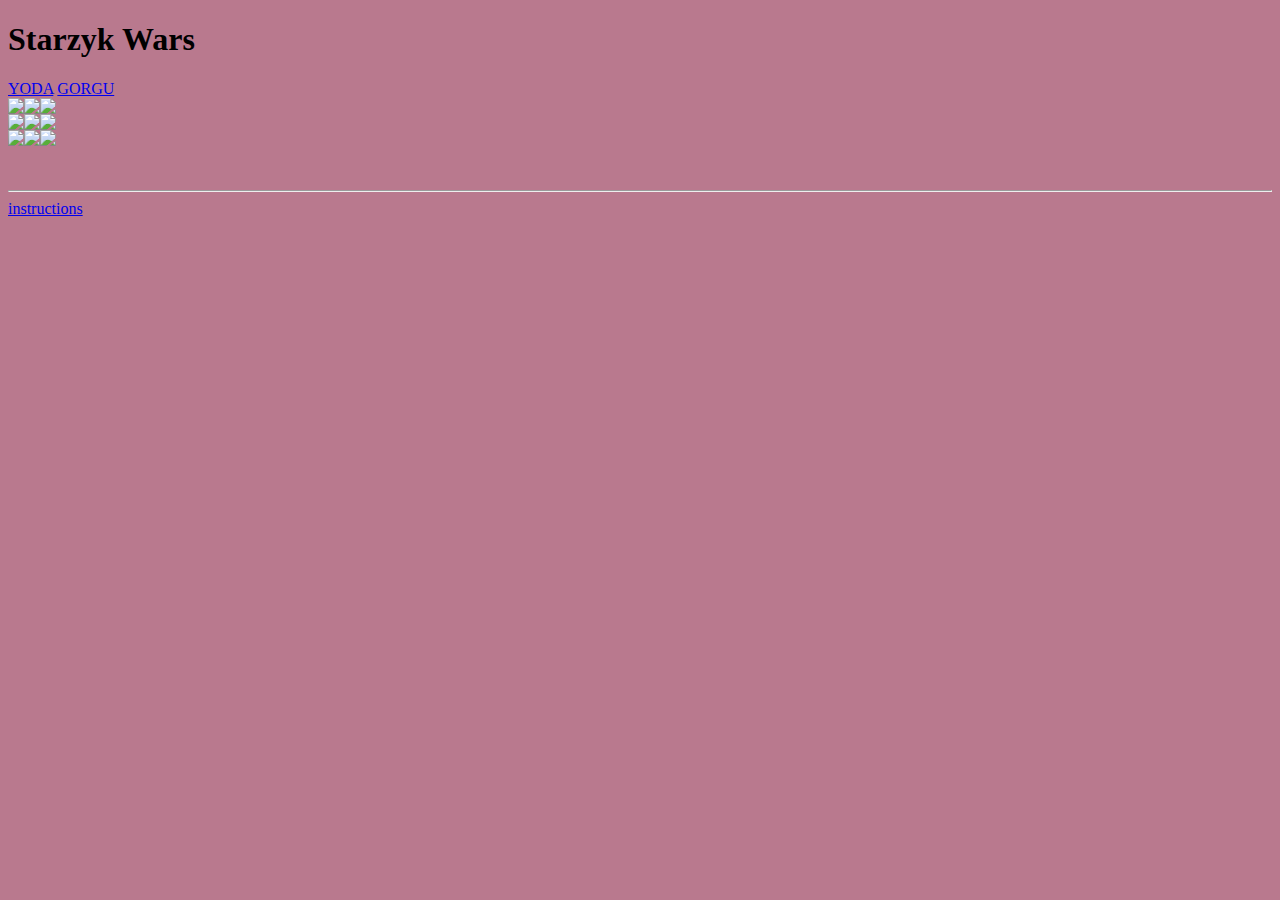
==== index.html @ d4496b77 "abc" ====
<!DOCTYPE html>
<html lang="en">
  <head>
    <meta charset="UTF-8" />
    <meta name="viewport" content="width=device-width, initial-scale=1.0" />
    <meta http-equiv="X-UA-Compatible" content="ie=edge" />
    <link href="style.css" rel="stylesheet" type="text/css" />
    <title>Static Template</title>
  </head>
  <body>
    <h1>Starzyk Wars</h1>
    <nav>
      <a href="index.html">YODA</a>
      <a href="gorgu.html">GORGU</a>

      <!-- add 3 page of starwars hero of your choice -->
    </nav>
    <!-- code here -->
  <div>
      <img src=image/9.png> <img src=image/8.png> <img src=image/7.png> 
  </div>
     
  <div>
     <img src=image/6.png> <img src=image/5.png> <img src=image/4.png> 
    </div>
     
      <div>
        <img src=image/3.png> <img src=image/2.png> <img src=image/1.png>
      </div>
      
   
    <br /><br />
    <hr />
    <a href="instruction.html">instructions</a>
  </body>
</html>
---- style.css ----
@import url("https://fonts.googleapis.com/css?family=Lato|Poller+One&display=swap");

img {
  align-self:center;}

  { .img 
    display: flex;
  justify-content: space-evenly;
  }

@font-face {
  font-family: "SF Distant Galaxy";
  src: url("SFDistantGalaxy.ttf") format("truetype");
}
/* phone */
body {
  background-color: #d1a2b8;
}



h1 {
  font-family: "SF Distant Galaxy";
}



/* computer */


@media screen and (min-width: 900px) {
  body {
    background-color: rgb(185, 121, 142);
  }

  div {
    display: flex;
  flex-direction: row;
  }



}
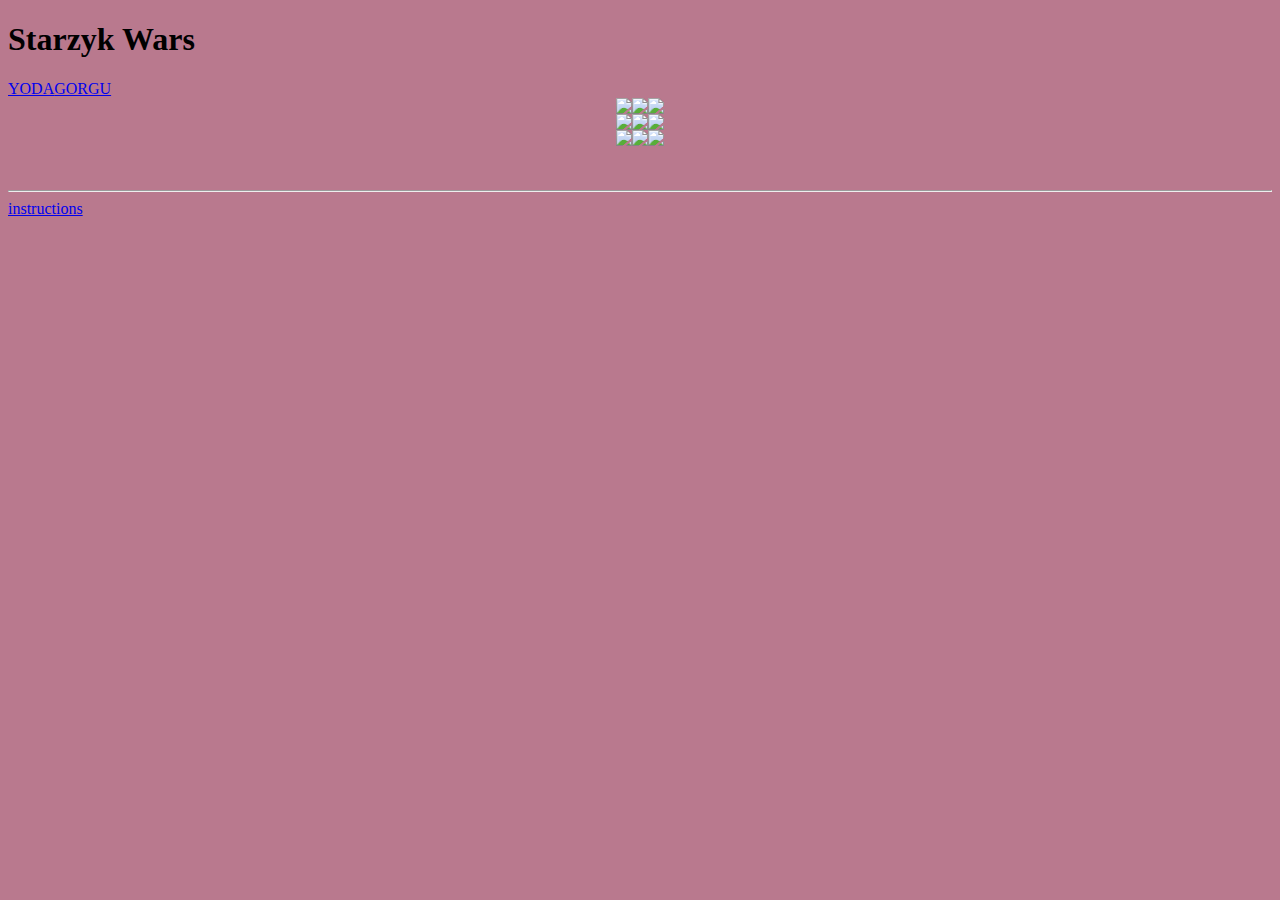
==== commit 642dc17c: "7998" ====
--- a/index.html
+++ b/index.html
@@ -10,21 +10,23 @@
   <body>
     <h1>Starzyk Wars</h1>
     <nav>
+      <div class="texts">
       <a href="index.html">YODA</a>
       <a href="gorgu.html">GORGU</a>
 
       <!-- add 3 page of starwars hero of your choice -->
     </nav>
     <!-- code here -->
-  <div>
+  <div class="image"></div>
+
+  <div class="img">
       <img src=image/9.png> <img src=image/8.png> <img src=image/7.png> 
   </div>
-     
-  <div>
+     <div class="im">
      <img src=image/6.png> <img src=image/5.png> <img src=image/4.png> 
     </div>
      
-      <div>
+      <div class="imge">
         <img src=image/3.png> <img src=image/2.png> <img src=image/1.png>
       </div>
       
--- a/style.css
+++ b/style.css
@@ -3,10 +3,6 @@
 img {
   align-self:center;}
 
-  { .img 
-    display: flex;
-  justify-content: space-evenly;
-  }
 
 @font-face {
   font-family: "SF Distant Galaxy";
@@ -17,16 +13,30 @@
   background-color: #d1a2b8;
 }
 
-
-
 h1 {
   font-family: "SF Distant Galaxy";
+} div {
+  display: flex;
+flex-direction: column;
 }
+.img {
+  flex-direction: column;
+  justify-content: center;
+  ;
+  }
 
+  .im {
+    display: flex;
+    flex-direction: column;
+    justify-content: center;
+    ;
+  }
 
+  .imge {display: flex;
+  flex-direction: column;
+justify-content: center;}
 
 /* computer */
-
 
 @media screen and (min-width: 900px) {
   body {
@@ -37,8 +47,26 @@
     display: flex;
   flex-direction: row;
   }
+  .img {
+    flex-direction: row;
+    justify-content: center;
+    ;
+    }
 
+    .im {
+      display: flex;
+      flex-direction: row;
+      justify-content: center;
+      ;
+    }
 
+    .imge {display: flex;
+    flex-direction: row;
+  justify-content: center;
+;}
 
+.texts {display: flex;
+flex-direction: row;
+align-items: center;}
 }
 
